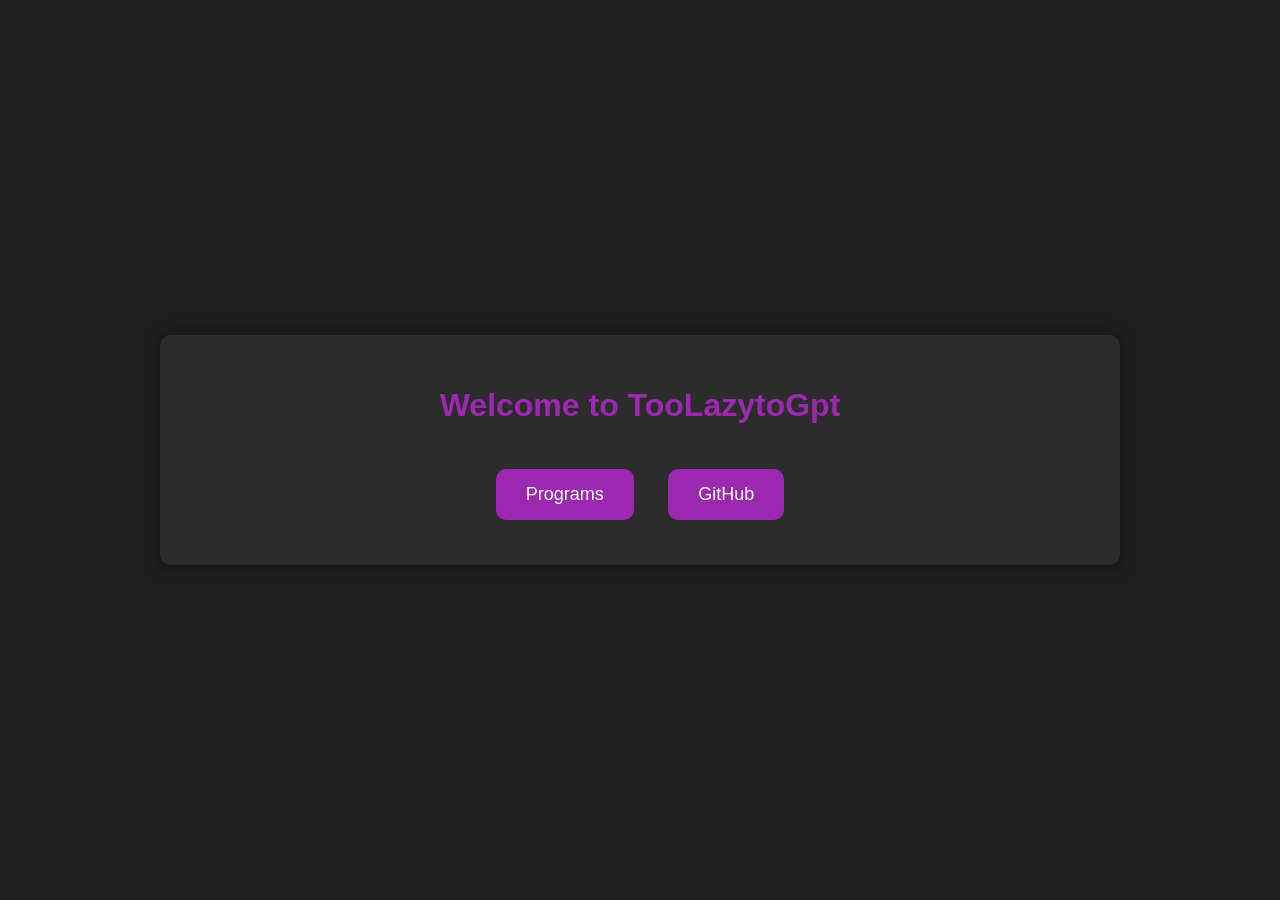
==== fweb.html @ fa613167 "Add files via upload" ====
<!DOCTYPE html>
<html lang="en">
<head>
    <meta charset="UTF-8">
    <meta name="viewport" content="width=device-width, initial-scale=1.0">
    <title>TooLazytoGpt</title>
    <link rel="stylesheet" href="fweb.css">
</head>
<body>
    <div class="container">
        <h1>Welcome to TooLazytoGpt</h1>
        <div class="button-container">
            <a href="programs.html" class="button">Programs</a>
            <a href="https://github.com/GurenMashu/FirstWeb" class="button" target="_blank">GitHub</a>
        </div>
    </div>
</body>
</html>
---- fweb.css ----
/* Global Styles */
body {
    font-family: Arial, sans-serif;
    background-color: #1e1e1e; /* Dark grey background */
    color: white;
    margin: 0;
    padding: 0;
    display: flex;
    justify-content: center;
    align-items: center;
    min-height: 100vh;
}

.container {
    background-color: #2c2c2c; /* Slightly lighter grey for the container */
    border-radius: 10px;
    padding: 30px;
    text-align: center;
    box-shadow: 0 0 15px rgba(0, 0, 0, 0.5);
    max-width: 900px;
    width: 100%;
}

/* Homepage Styles */
h1 {
    color: #9c27b0; /* Purple color for headings */
    margin-bottom: 30px;
}

.button {
    display: inline-block;
    margin: 15px;
    padding: 15px 30px;
    color: white;
    background-color: #9c27b0; /* Purple background */
    text-decoration: none;
    border-radius: 10px;
    font-size: 18px;
    transition: background-color 0.3s ease, transform 0.3s ease;
}

.button:hover {
    background-color: #7b1fa2; /* Darker purple on hover */
    transform: scale(1.05); /* Slight zoom effect on hover */
}

.button:active {
    background-color: #6a1b9a; /* Even darker purple when clicked */
    transform: scale(0.95); /* Slight shrink effect on click */
}

a {
    text-decoration: none;
}

@media (max-width: 600px) {
    .button {
        display: block;
        width: 80%;
        margin: 10px auto;
    }
}

/* Program Pages Styles */
input[type="text"] {
    width: 80%;
    padding: 10px;
    margin: 20px 0;
    border: 1px solid #ccc;
    border-radius: 5px;
    background-color: #333;
    color: white;
}

#results {
    text-align: left;
    margin-top: 20px;
}

.program-box {
    background-color: #333;
    border: 1px solid #444;
    border-radius: 10px;
    margin: 10px 0;
    padding: 20px;
    box-shadow: 0 0 10px rgba(0, 0, 0, 0.3);
}

.program-box h3 {
    margin-top: 0;
    color: #9c27b0; /* Purple color for headings */
}

.program-box p {
    margin: 10px 0;
}

.program-box pre {
    background-color: #222;
    padding: 15px;
    border-radius: 5px;
    overflow-x: auto;
    white-space: pre-wrap; /* Allows long lines to wrap */
}

.program-box code {
    color: #cfcfcf;
    font-family: 'Courier New', monospace;
}
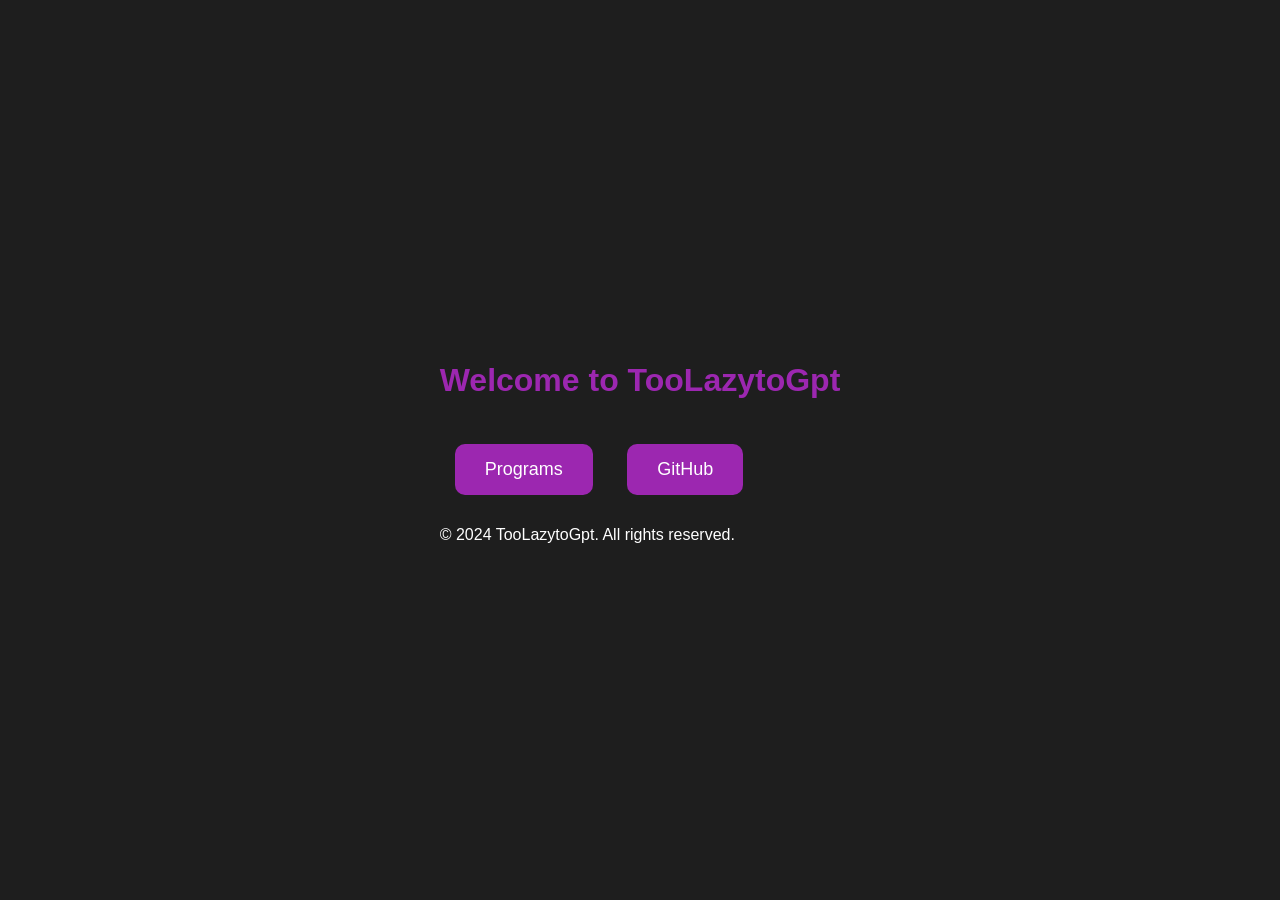
==== commit e74084b7: "Update fweb.html" ====
--- a/fweb.html
+++ b/fweb.html
@@ -7,12 +7,15 @@
     <link rel="stylesheet" href="fweb.css">
 </head>
 <body>
-    <div class="container">
+    <div class="content">
         <h1>Welcome to TooLazytoGpt</h1>
         <div class="button-container">
             <a href="programs.html" class="button">Programs</a>
-            <a href="https://github.com/GurenMashu/FirstWeb" class="button" target="_blank">GitHub</a>
+            <a href="https://github.com/your-repo" class="button">GitHub</a>
         </div>
+        <footer>
+            <p>&copy; 2024 TooLazytoGpt. All rights reserved.</p>
+        </footer>
     </div>
 </body>
 </html>
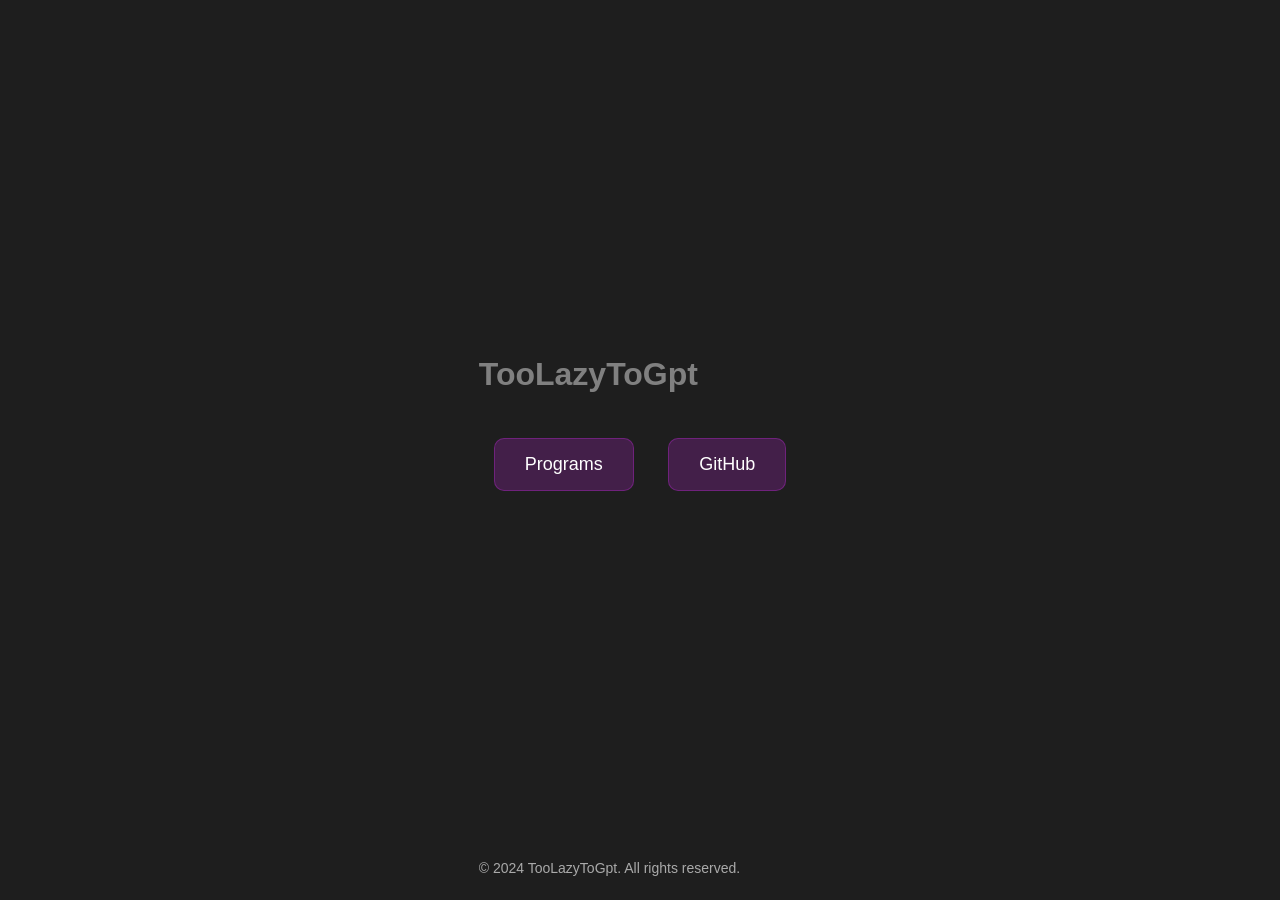
==== commit 9946cf2e: "Update fweb.html" ====
--- a/fweb.html
+++ b/fweb.html
@@ -3,18 +3,18 @@
 <head>
     <meta charset="UTF-8">
     <meta name="viewport" content="width=device-width, initial-scale=1.0">
-    <title>TooLazytoGpt</title>
+    <title>TooLazyToGpt</title>
     <link rel="stylesheet" href="fweb.css">
 </head>
 <body>
     <div class="content">
-        <h1>Welcome to TooLazytoGpt</h1>
+        <h1>TooLazyToGpt</h1>
         <div class="button-container">
             <a href="programs.html" class="button">Programs</a>
             <a href="https://github.com/your-repo" class="button">GitHub</a>
         </div>
         <footer>
-            <p>&copy; 2024 TooLazytoGpt. All rights reserved.</p>
+            <p>&copy; 2024 TooLazyToGpt. All rights reserved.</p>
         </footer>
     </div>
 </body>
--- a/fweb.css
+++ b/fweb.css
@@ -11,6 +11,12 @@
     min-height: 100vh;
 }
 
+header {
+    background-color: #2c2c2c; /* Slightly lighter grey for the header */
+    padding: 20px;
+    box-shadow: 0 2px 5px rgba(0, 0, 0, 0.2);
+}
+
 .container {
     background-color: #2c2c2c; /* Slightly lighter grey for the container */
     border-radius: 10px;
@@ -19,12 +25,17 @@
     box-shadow: 0 0 15px rgba(0, 0, 0, 0.5);
     max-width: 900px;
     width: 100%;
+    position: relative; /* For positioning the footer */
 }
 
 /* Homepage Styles */
 h1 {
-    color: #9c27b0; /* Purple color for headings */
+    color: grey; /* Grey color for headings */
     margin-bottom: 30px;
+}
+
+.button-container {
+    margin-bottom: 60px; /* Space between buttons and footer */
 }
 
 .button {
@@ -32,20 +43,21 @@
     margin: 15px;
     padding: 15px 30px;
     color: white;
-    background-color: #9c27b0; /* Purple background */
-    text-decoration: none;
+    background: rgba(156, 39, 176, 0.3); /* Glassy effect with purple */
+    border: 1px solid rgba(156, 39, 176, 0.5);
     border-radius: 10px;
     font-size: 18px;
-    transition: background-color 0.3s ease, transform 0.3s ease;
+    text-decoration: none;
+    transition: background 0.3s ease, transform 0.3s ease;
 }
 
 .button:hover {
-    background-color: #7b1fa2; /* Darker purple on hover */
+    background: rgba(156, 39, 176, 0.4); /* Slightly more opaque on hover */
     transform: scale(1.05); /* Slight zoom effect on hover */
 }
 
 .button:active {
-    background-color: #6a1b9a; /* Even darker purple when clicked */
+    background: rgba(156, 39, 176, 0.5); /* Even more opaque when clicked */
     transform: scale(0.95); /* Slight shrink effect on click */
 }
 
@@ -53,12 +65,12 @@
     text-decoration: none;
 }
 
-@media (max-width: 600px) {
-    .button {
-        display: block;
-        width: 80%;
-        margin: 10px auto;
-    }
+footer {
+    position: absolute;
+    bottom: 10px;
+    width: 100%;
+    color: #aaa;
+    font-size: 14px;
 }
 
 /* Program Pages Styles */
@@ -107,3 +119,11 @@
     color: #cfcfcf;
     font-family: 'Courier New', monospace;
 }
+
+@media (max-width: 600px) {
+    .button {
+        display: block;
+        width: 80%;
+        margin: 10px auto;
+    }
+}
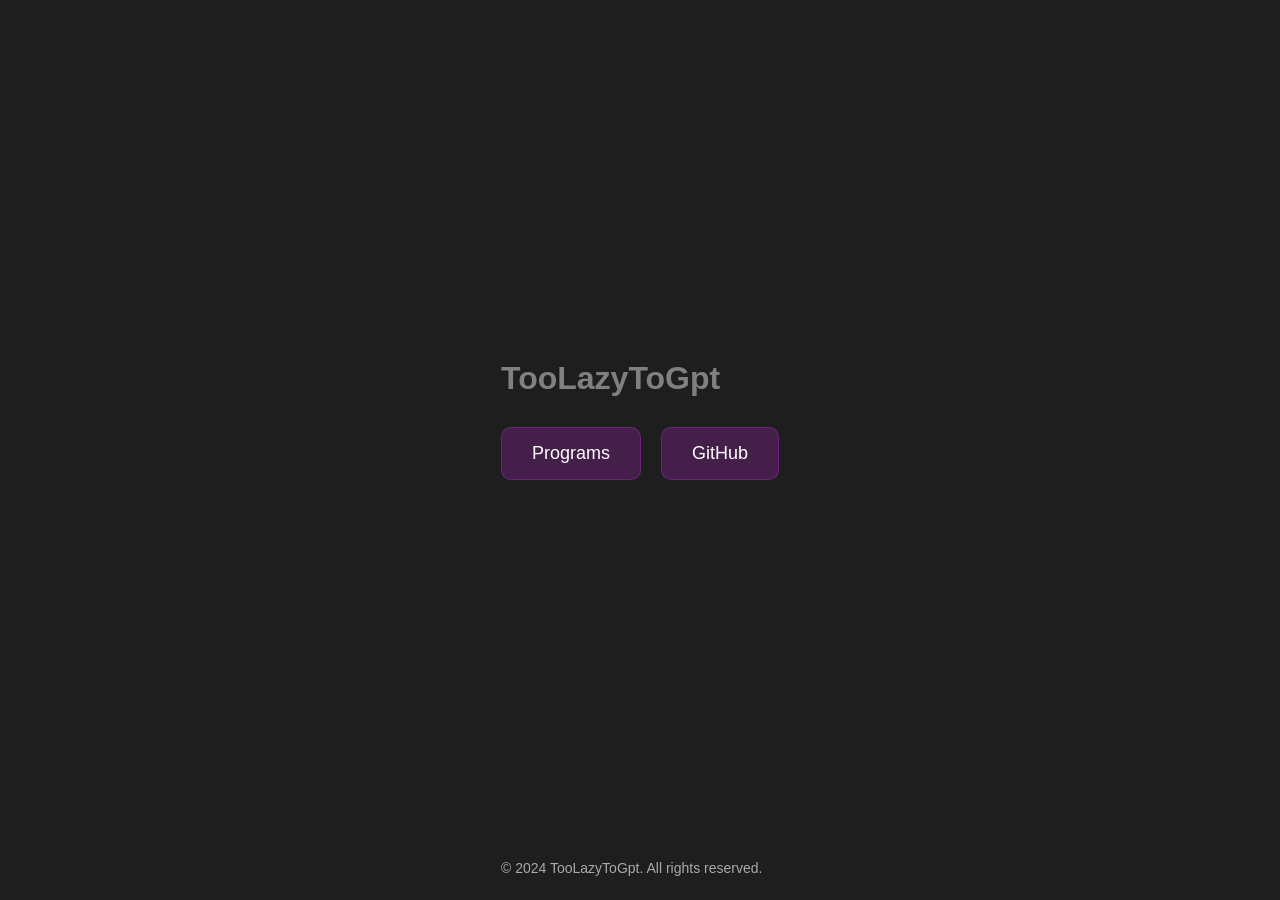
==== commit 3117229e: "Update fweb.html" ====
--- a/fweb.html
+++ b/fweb.html
@@ -11,7 +11,7 @@
         <h1>TooLazyToGpt</h1>
         <div class="button-container">
             <a href="programs.html" class="button">Programs</a>
-            <a href="https://github.com/your-repo" class="button">GitHub</a>
+            <a href="https://github.com/GurenMashu/FirstWeb" class="button">GitHub</a>
         </div>
         <footer>
             <p>&copy; 2024 TooLazyToGpt. All rights reserved.</p>
--- a/fweb.css
+++ b/fweb.css
@@ -31,16 +31,19 @@
 /* Homepage Styles */
 h1 {
     color: grey; /* Grey color for headings */
+    margin-top: 0; /* Move title to the topmost part */
     margin-bottom: 30px;
 }
 
 .button-container {
+    display: flex;
+    justify-content: center; /* Center buttons horizontally */
+    gap: 20px; /* Space between buttons */
     margin-bottom: 60px; /* Space between buttons and footer */
 }
 
 .button {
     display: inline-block;
-    margin: 15px;
     padding: 15px 30px;
     color: white;
     background: rgba(156, 39, 176, 0.3); /* Glassy effect with purple */
